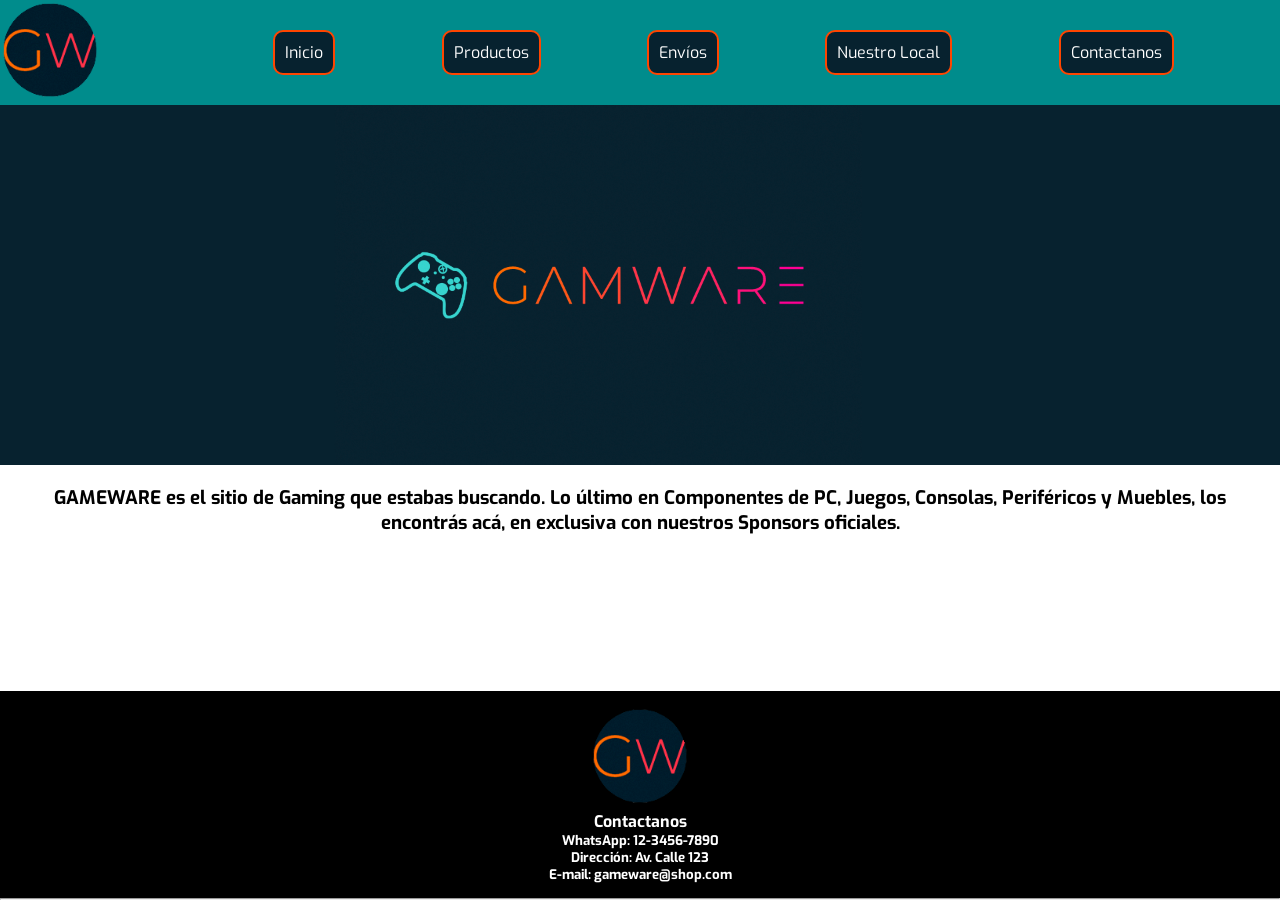
==== index.html @ b99bb386 "Inicio" ====
<!DOCTYPE html>
<html lang="es">
<head>
    <meta charset="UTF-8">
	<meta name="viewport" content="width=device-width, initial-scale=1.0">
    <title>GAMEWARE - Inicio</title>
<!--Favicon-->
    <link rel="icon" href="assets/img/favicon.ico">
<!--Google Fonts-->
    <link rel="preconnect" href="https://fonts.googleapis.com">
    <link rel="preconnect" href="https://fonts.gstatic.com" crossorigin>
    <link href="https://fonts.googleapis.com/css2?family=Exo:wght@300&display=swap" rel="stylesheet">
<!--Link CSS-->
    <link rel="stylesheet" href="css/estilos.css">
</head>
<body class="gridAreas">
    <header>
        <nav class="navMenu">
            <a href="" class="logo">
                <img class="logoImg" src="assets/img/GamwareL.png" alt="logo">
            </a>
            <ul class="navList">
                <li><a href="index.html">Inicio</a></li>
                <li><a href="pages/productos.html">Productos</a></li>
                <li><a href="pages/envios.html">Envíos</a></li>
                <li><a href="pages/nuestrolocal.html">Nuestro Local</a></li>
                <li><a href="pages/contactanos.html">Contactanos</a></li>
            </ul>
        </nav>
    </header>
    <section>
        <img class="portada" src="assets/img/Gamware1.png" alt="Imagen de inicio">
    </section>    
    <main>
        <h3>GAMEWARE es el sitio de Gaming que estabas buscando. Lo último en Componentes de PC, Juegos, Consolas, Periféricos y Muebles, los encontrás acá, en exclusiva con nuestros Sponsors oficiales.</h3>
    </main>
    <hr>
    <footer class="contenidoFooter">
        <img src="assets/img/GamwareL.png" alt="logo">
        <h4>Contactanos</h3>
        <h5>WhatsApp: 12-3456-7890</h4>
        <h5>Dirección: Av. Calle 123</h4>
        <h5>E-mail: gameware@shop.com</h4>
    </footer>
    
</body>
</html>
---- css/estilos.css ----
* {
    margin: 0;
    padding: 0;
    box-sizing: border-box;
    text-decoration: none;
    list-style: none;
    font-family: 'Exo', sans-serif;
    color: white;
}
body {
    height: 100vh;
}
header {
    grid-area: header;
    background-color: rgb(0, 140, 140);
    width: 100vw
}
nav {
    font-size: 1rem;
    width: 100%;
}
li:hover {
    background-color: rgb(254, 35, 97);
}
section {
    grid-area: mainPortada;
    width: 100%;
}
main {
    grid-area: mainContenido;
    width: 100%;
}
article {
    text-align: center;
}
h2 {
    color: black;
    text-align: center;
    padding: 10px;
    margin: 5px;
    font-size: 1.5rem;
}
h3 {
    color: black;
    text-align: center;
    padding: 10px;
    margin: 5px;
}
p {
    color: black;
    padding: 10px;
    margin: 5px;
}
div {
    color: black;
}
span {
    width: 100%;
}
input  {
    color: black;
    padding: 3px;
    margin: 3px;
}
select {
    color: black;
}
option {
    color: black;
}
footer {
    grid-area: piePagina;
    background-color: black;
    font-size: 1rem;
}
footer img {
    width: 10vw;
    min-width: 50px;
    max-width: 100px;
    height: auto;
    padding: 3px;
}

.gridAreas {
    display: grid;
    grid-template-areas:
    "header"
    "mainPortada"
    "mainContenido"
    "piePagina"
    ;
    grid-template-columns: 100%;
    grid-template-rows: 1fr 3fr 3fr 1fr;
}

.portada {
    object-fit: cover;
    width: 100%;
    height: 40vh;
}
.contenidoFooter {
    text-align: center;
    padding: 15px;
}
.borderProd {
    border: 1px solid black;
    border-radius: 10px;
    margin: 5px;
}
.redes {
    width: auto;
}
.redes div {
    background-color: tomato;
    color: black;
    padding: 5px;
    margin: 10px;
    border: 1px solid black;
}
.centrarFormulario label {
    text-align: center;
    color: black;
}
.textArea {
    width: 95vw;
    color: black;
    margin: 5px;
}

/* SMARTPHONE */
@media (max-width: 480px) {
    body {
        height: 100vh;
    }
    li {
        background-color: rgb(7, 34, 47);
        padding: 15px;
        border: 2px orangered;
        border-style: dashed solid;
    }

    .navMenu {
        display: flex;
        flex-direction: column;
    }
    .navList {
        display: flex;
        flex-direction: column;
        text-align: center;
        padding: 15px;
        margin: 5px;
    }
    .logo {
        width: 100%;
    }
    .logoImg {
        width: 10vw;
        min-width: 50px;
        max-width: 100px;
        height: auto;
        padding: 3px;
    }
    .catalogoProd {
        display: flex;
        flex-direction: column;
    }
    .iframe {
        height: 32vh;
    }
}

/* TABLET */
@media (min-width: 481px) and (max-width: 1023px) {
    body {
        height: 100vh;
    }
    li {
        background-color: rgb(7, 34, 47);
        padding: 10px;
        margin: 5px;
        border: 2px solid orangered;
        border-radius: 10px;
    }
    .navMenu {
        display: flex;
        flex-direction: column;
    }
    .navList {
        display: flex;
        text-align: center;
        justify-content: space-evenly;
        align-items: center;
        padding: 5px;
        margin: 5px;
    }
    .logo {
        width: 100%;
    }
    .logoImg {
        width: 10vw;
        min-width: 50px;
        max-width: 100px;
        height: auto;
        padding: 3px;
    }
    .catalogoProd {
        display: flex;
        flex-direction: row;
        flex-wrap: wrap;
    }
    .iframe {
        height: 69vh;
    }
}

/* DESKTOP */
@media (min-width: 1024px) {
    body {
        height: 100vh;
    }
    header {
        position: sticky;
        top: 0%;
    }
    li {
        background-color: rgb(7, 34, 47);
        padding: 10px;
        border: 2px solid orangered;
        border-radius: 10px;
    }
    .navMenu {
        display: flex;
        width: 100vw;
    }
    .navList {
        display: flex;
        width: 100vw;
        justify-content: space-evenly;
        align-items: center;
    }
    .logo {
        width: 15%;
    }
    .logoImg {
        width: 15vw;
        max-width: 100px;
        height: auto;
        padding: 3px;
    }
    .catalogoProd {
        display: flex;
        flex-direction: row;
    }
    .iframe {
        height: 69vh;
    }
}
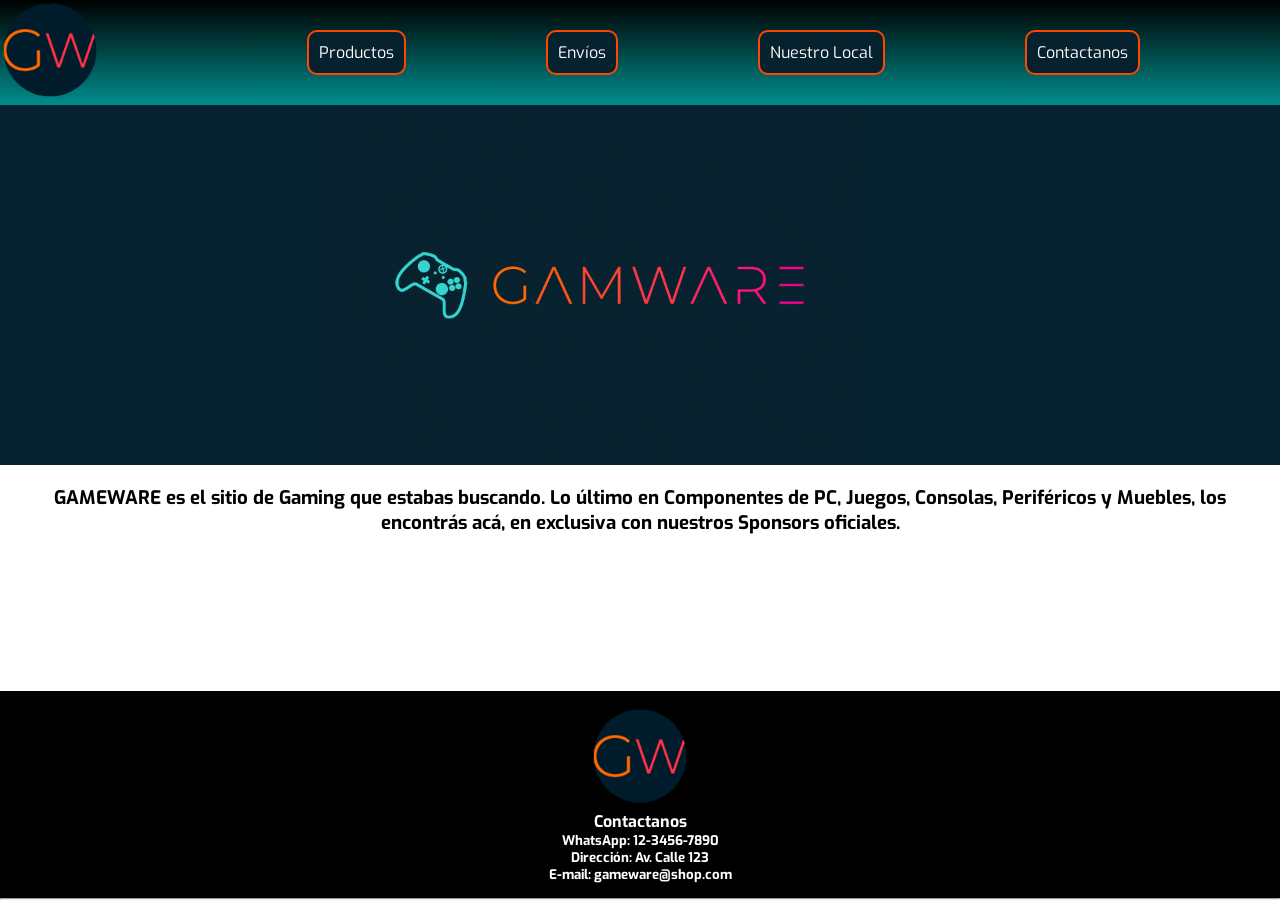
==== commit 8cb0d646: "Quite Inicio y puse un gradiente" ====
--- a/index.html
+++ b/index.html
@@ -16,11 +16,10 @@
 <body class="gridAreas">
     <header>
         <nav class="navMenu">
-            <a href="" class="logo">
+            <a href="index.html" class="logo">
                 <img class="logoImg" src="assets/img/GamwareL.png" alt="logo">
             </a>
             <ul class="navList">
-                <li><a href="index.html">Inicio</a></li>
                 <li><a href="pages/productos.html">Productos</a></li>
                 <li><a href="pages/envios.html">Envíos</a></li>
                 <li><a href="pages/nuestrolocal.html">Nuestro Local</a></li>
--- a/css/estilos.css
+++ b/css/estilos.css
@@ -12,7 +12,8 @@
 }
 header {
     grid-area: header;
-    background-color: rgb(0, 140, 140);
+    background: rgb(0,140,140);
+    background: linear-gradient(0deg, rgb(0,140,140) 0%, rgba(0,0,0) 100%);
     width: 100vw
 }
 nav {
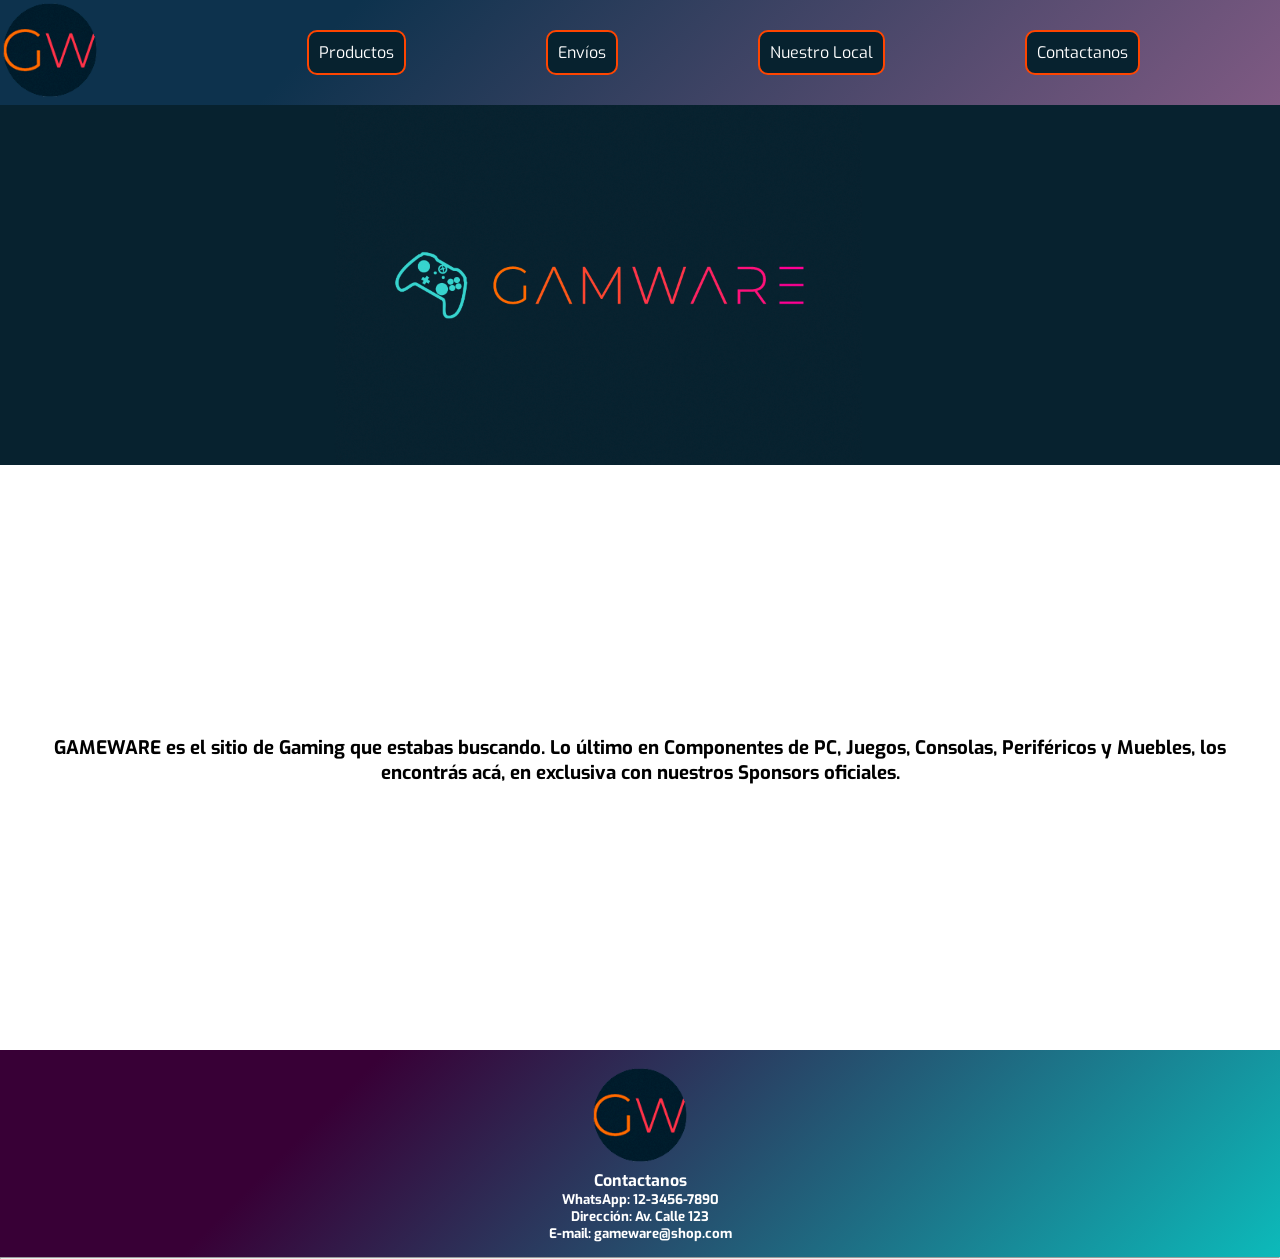
==== commit 59d3965f: "agregue animaciones" ====
--- a/index.html
+++ b/index.html
@@ -16,10 +16,10 @@
 <body class="gridAreas">
     <header>
         <nav class="navMenu">
-            <a href="index.html" class="logo">
+            <a href="index.html" class="logo voltearLogo">
                 <img class="logoImg" src="assets/img/GamwareL.png" alt="logo">
             </a>
-            <ul class="navList">
+            <ul class="navList fade">
                 <li><a href="pages/productos.html">Productos</a></li>
                 <li><a href="pages/envios.html">Envíos</a></li>
                 <li><a href="pages/nuestrolocal.html">Nuestro Local</a></li>
@@ -30,16 +30,18 @@
     <section>
         <img class="portada" src="assets/img/Gamware1.png" alt="Imagen de inicio">
     </section>    
-    <main>
-        <h3>GAMEWARE es el sitio de Gaming que estabas buscando. Lo último en Componentes de PC, Juegos, Consolas, Periféricos y Muebles, los encontrás acá, en exclusiva con nuestros Sponsors oficiales.</h3>
+    <main class="margenMain">
+        <h3 class="textoSlide">GAMEWARE es el sitio de Gaming que estabas buscando. Lo último en Componentes de PC, Juegos, Consolas, Periféricos y Muebles, los encontrás acá, en exclusiva con nuestros Sponsors oficiales.</h3>
     </main>
     <hr>
     <footer class="contenidoFooter">
-        <img src="assets/img/GamwareL.png" alt="logo">
-        <h4>Contactanos</h3>
-        <h5>WhatsApp: 12-3456-7890</h4>
-        <h5>Dirección: Av. Calle 123</h4>
-        <h5>E-mail: gameware@shop.com</h4>
+        <div class="fade">
+            <img src="assets/img/GamwareL.png" alt="logo">
+            <h4>Contactanos</h4>
+            <h5>WhatsApp: 12-3456-7890</h5>
+            <h5>Dirección: Av. Calle 123</h5>
+            <h5>E-mail: gameware@shop.com</h5>             
+        </div>
     </footer>
     
 </body>
--- a/css/estilos.css
+++ b/css/estilos.css
@@ -12,8 +12,8 @@
 }
 header {
     grid-area: header;
-    background: rgb(0,140,140);
-    background: linear-gradient(0deg, rgb(0,140,140) 0%, rgba(0,0,0) 100%);
+    background-color: #7f5a83;
+    background-image: linear-gradient(315deg, #7f5a83 0%, #0d324d 74%);
     width: 100vw
 }
 nav {
@@ -23,6 +23,13 @@
 li:hover {
     background-color: rgb(254, 35, 97);
 }
+
+/* TRANSFORMACIÓN "Presionar Botón" */
+
+li:active {
+    box-shadow: 0 5px #676;
+    transform: translateY(4px);
+}
 section {
     grid-area: mainPortada;
     width: 100%;
@@ -71,7 +78,8 @@
 }
 footer {
     grid-area: piePagina;
-    background-color: black;
+    background-color: #0cbaba;
+    background-image: linear-gradient(315deg, #0cbaba 0%, #380036 74%);
     font-size: 1rem;
 }
 footer img {
@@ -99,6 +107,10 @@
     width: 100%;
     height: 40vh;
 }
+.margenMain {
+    margin-top: 250px;
+    margin-bottom: 250px;
+}
 .contenidoFooter {
     text-align: center;
     padding: 15px;
@@ -126,6 +138,55 @@
     width: 95vw;
     color: black;
     margin: 5px;
+}
+
+    /* ANIMACIÓN */
+
+.textoSlide {
+    animation-name: slide;
+    animation-iteration-count: 1;
+    animation-duration: 2.5s;
+}
+
+@keyframes slide {
+    from {
+        transform: translateX(-200px);
+        opacity: 0;
+    }
+    to {
+        transform: translateX(0);
+        opacity: 100;
+    }
+    }
+
+.fade {
+    animation-name: fade;
+    animation-iteration-count: 1;
+    animation-duration: 2s;
+}
+    
+@keyframes fade {
+    from {
+        opacity: 0;
+    }
+    to {
+        opacity: 100;
+    }
+}
+
+.voltearLogo {
+    animation-name: voltear;
+    animation-iteration-count: infinite;
+    animation-duration: 3s;
+}
+    
+@keyframes voltear {
+    0% {
+        transform: rotateX(0deg);
+    }
+    100% {
+        transform: rotateX(360deg);
+    }
 }
 
 /* SMARTPHONE */
@@ -228,6 +289,7 @@
         padding: 10px;
         border: 2px solid orangered;
         border-radius: 10px;
+        cursor: pointer;
     }
     .navMenu {
         display: flex;
@@ -255,6 +317,14 @@
     .iframe {
         height: 69vh;
     }
-}
-
-
+    /* TRANSICIÓN*/
+    .transicion {
+        transition: all 300ms;
+    }
+    .transicion:hover {
+        width: 100%;
+        height: 100%;
+        border: 1px solid white;
+        background-color: #d3d3d3;
+    }
+}
